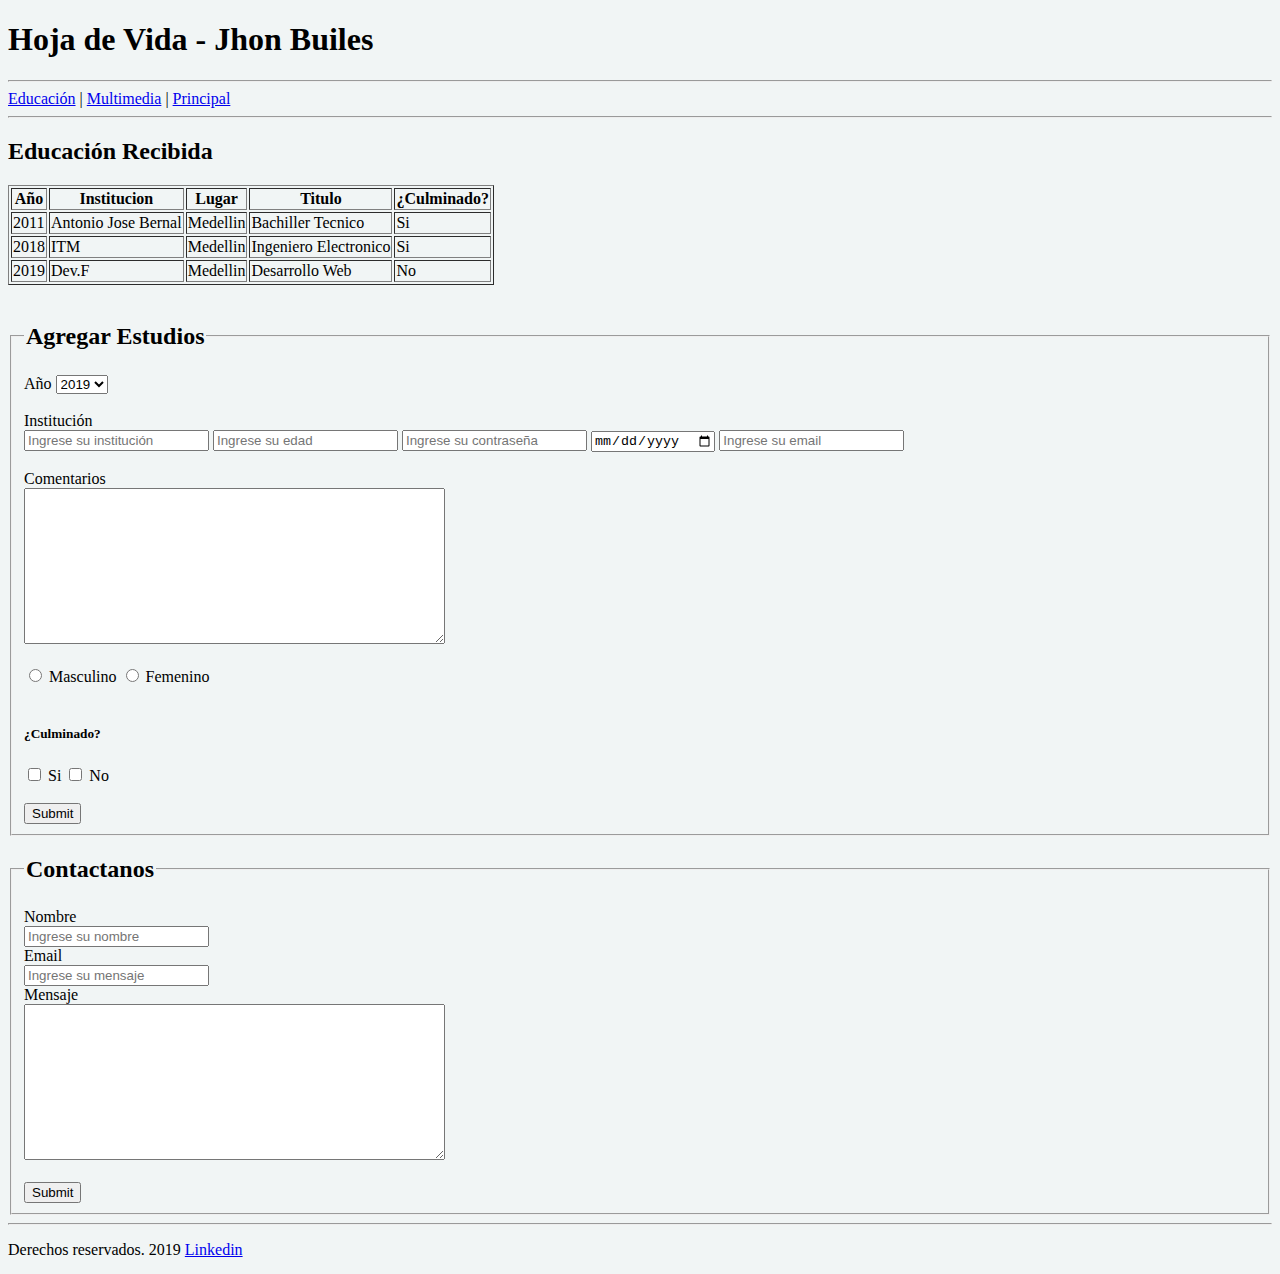
==== educacion.html @ dc532113 "segundo" ====
<!DOCTYPE html>
<html lang="en">
<head>
    <meta charset="UTF-8">
    <meta name="viewport" content="width=device-width, initial-scale=1.0">
    <meta http-equiv="X-UA-Compatible" content="ie=edge">
    <title>Educación</title>
</head>
<body style="background-color: rgb(241, 245, 245)">
    <header>
        <h1>Hoja de Vida - Jhon Builes</h1>
    </header>
    <hr>
    <nav>
        <a href="educacion.html" target="_blank">Educación</a> |
        <a href="multimedia.html" target="_blank">Multimedia</a> |
        <a href="index.html" target="_blank">Principal</a> <hr>
    </nav>
    <main>
        <h2>Educación Recibida</h2>
        <table border="i">
            <thead>
                <tr>
                    <th>Año</th>
                    <th>Institucion</th>
                    <th>Lugar</th>
                    <th>Titulo</th>
                    <th>¿Culminado?</th>
                </tr>
            </thead>
            <tbody>
                <tr>
                    <td>2011</td> 
                    <td>Antonio Jose Bernal</td>
                    <td>Medellin</td>
                    <td>Bachiller Tecnico</td>
                    <td>Si</td>
                    <!--  -->
                </tr>
                <tr>
                    <td>2018</td>
                    <td>ITM</td>
                    <td>Medellin</td>
                    <td>Ingeniero Electronico</td>
                    <td>Si</td>
                </tr>
                <tr>
                    <td>2019</td>
                    <td>Dev.F</td>
                    <td>Medellin</td>
                    <td>Desarrollo Web</td>
                    <td>No</td>
                </tr>
            </tbody>
        </table>
        <br>
        <form>
            <fieldset>
                <legend><h2>Agregar Estudios</h2></legend>
                <label for="años">Año </label>
                <select name="años">
                    <option value="2019">2019</option>
                    <option value="2018">2018</option>
                    <option value="2017">2017</option>
                    <option value="2016">2016</option>
                    <option value="2015">2015</option>
                </select>
                <br><br> 
                <label for="inst">Institución </label> <br>          
                <input type="text" name="inst" placeholder="Ingrese su institución" required>
                <input type="number" placeholder="Ingrese su edad">
                <input type="password" placeholder="Ingrese su contraseña" required>
                <input type="date">
                <input type="email" placeholder="Ingrese su email">
                <br><br>
                <label for="Comentarios" name="com">Comentarios</label>
                <br>
                <textarea name="com" id="" cols="50" rows="10"></textarea>
                <br><br>
                <input type="radio" name="genero" value="M"> Masculino
                <input type="radio" name="genero" value="F"> Femenino
                <br><br>
                <h5>¿Culminado?</h5>
                <input type="checkbox"> Si
                <input type="checkbox"> No
                <br><br>
                <input type="submit">
                            
            </fieldset>

        </form>
        <form>
            <fieldset>
                <legend><h2>Contactanos</h2></legend>
                <label for="nombre">Nombre </label> <br>          
                <input type="text" name="nombre" placeholder="Ingrese su nombre"> <br>
                <label for="correo">Email </label> <br>          
                <input type="text" name="correo" placeholder="Ingrese su mensaje"> <br>
                <label for="menj" name="com">Mensaje</label> <br>
                <textarea name="menj" cols="50" rows="10"></textarea>
                <br><br>
                <input type="submit">
            </fieldset>
        </form>    
    </main>  
    <hr>   
    <footer>
        <p>Derechos reservados. 2019 <a href=https://www.linkedin.com/in/jhon-eduard-builes-agudelo-425316142 >Linkedin</a></p>
    </footer>
</body>
</html>
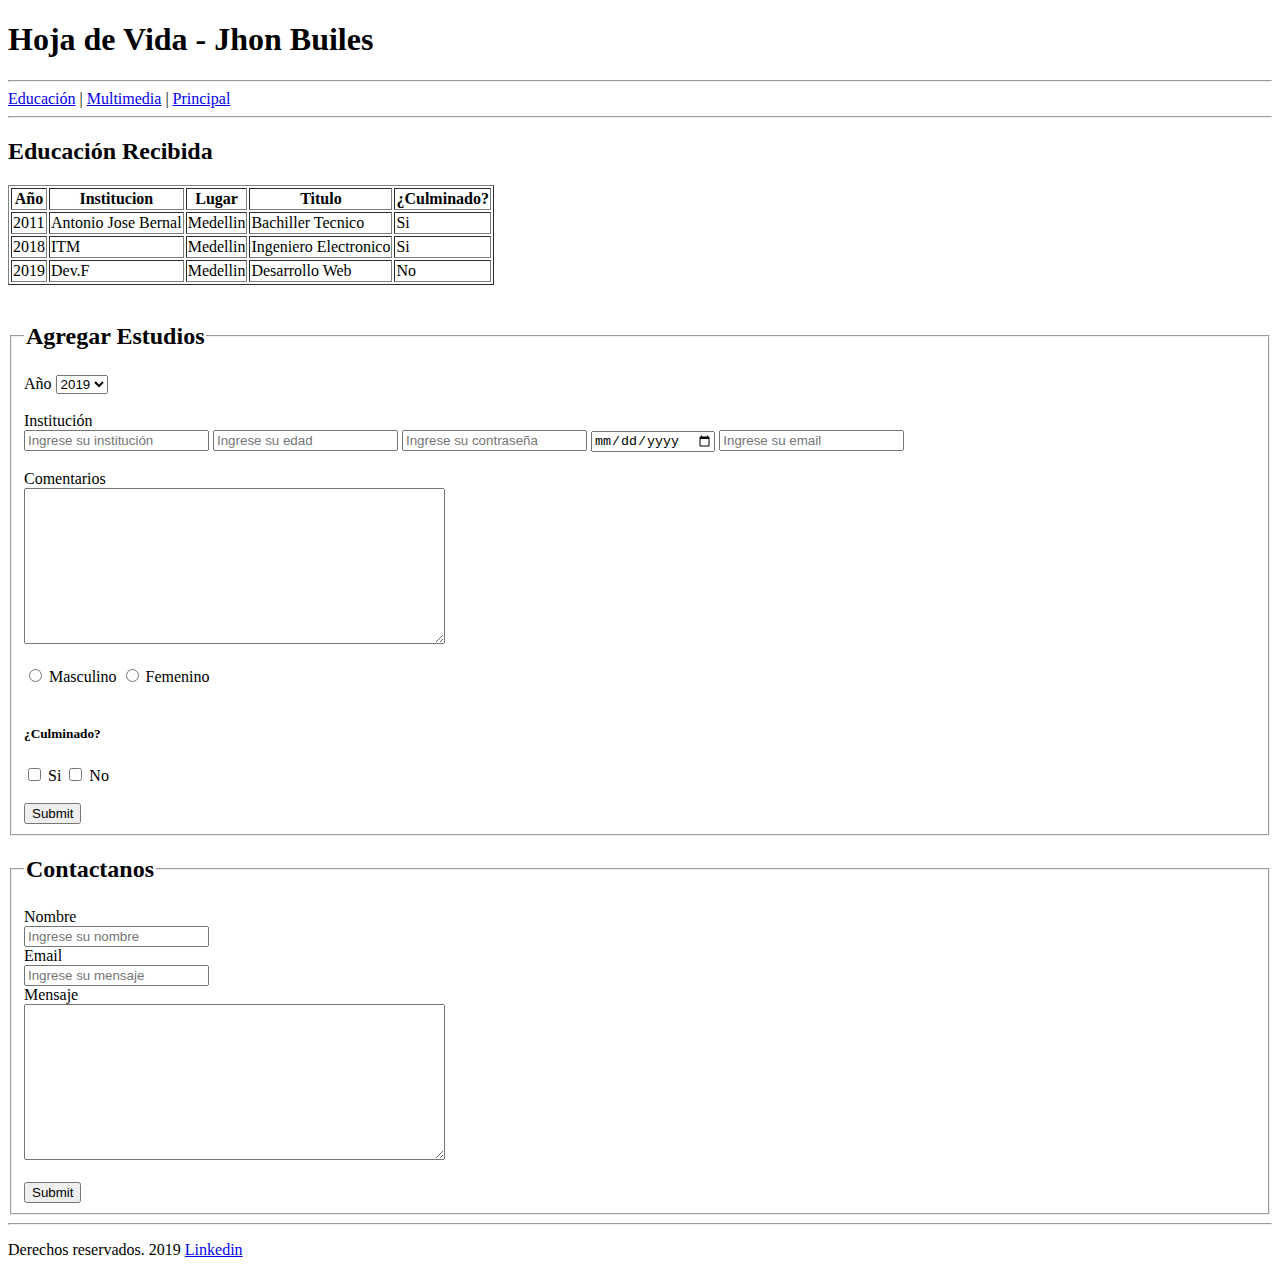
==== commit f54df64c: "CSS" ====
--- a/educacion.html
+++ b/educacion.html
@@ -5,8 +5,9 @@
     <meta name="viewport" content="width=device-width, initial-scale=1.0">
     <meta http-equiv="X-UA-Compatible" content="ie=edge">
     <title>Educación</title>
+    <link href="https://fonts.googleapis.com/css?family=Livvic&display=swap" rel="stylesheet">
 </head>
-<body style="background-color: rgb(241, 245, 245)">
+<body>
     <header>
         <h1>Hoja de Vida - Jhon Builes</h1>
     </header>
